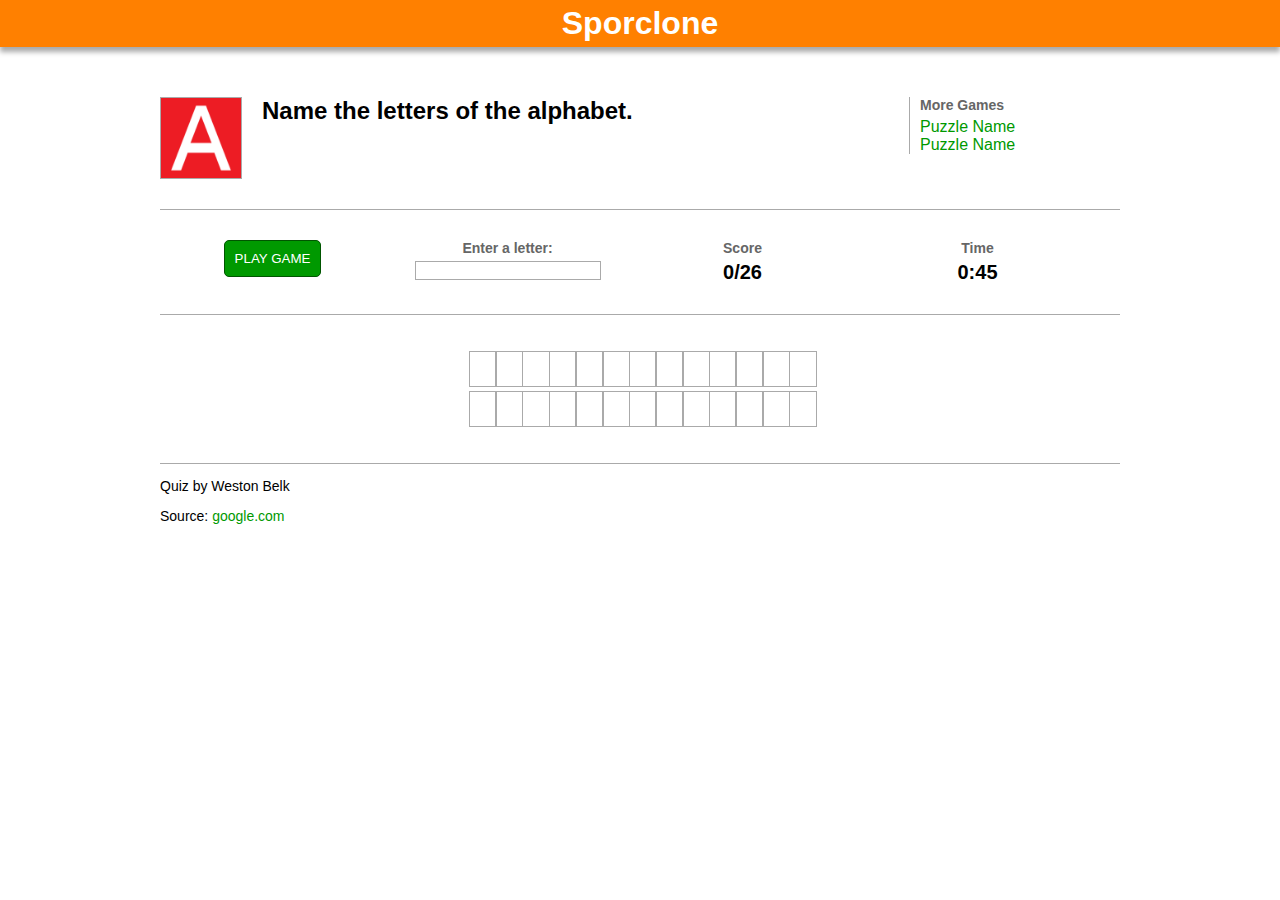
==== Sporclone/alphabet_game.html @ 8f0729cd "Added alphabet game" ====
<!DOCTYPE html>

<!--

In this file, comments are used to identify different parts of the code by letter.
The Sporclone Instructions file will refer to letters when describing the sequence of
steps necessary to create a working Sporclone game. Complete the project according
to the order of the NUMBERED instructions, not the order of the letters.

DO NOT DELETE THE LETTER COMMENTS AFTER YOU COMPLETE STEPS!!!!!

-->

<html>
<head>
<!-- DONE a. -->
<title>Sporclone: Alphabet</title>

<!-- b. -->
<link rel="stylesheet" type="text/css" href="style.css">

<!-- You may optionally style the table in your answers section here. -->
<style>
table {

}

tr {

}

th {

}

td {

}

table span {
    /* applies only to span tags within table */
    border: 1px solid #AAAAAA;
    display: block;

    width: 98%;
    height: 30px;
    line-height: 30px;
    
    margin: 0 auto;
    padding: 2px;
    font-size: 30px;
    text-align: center;

    color: white;
}


img {
    margin: 0 auto;
    padding: 0;
    max-width: 100px;
    display: block;
}
</style>

<script>
/*********** Game configuration ***********/

// c.
var answers = ["a","b","c","d","e","f","g","h","i","j","k","l","m","n","o","p","q","r","s","t","u","v","w","x","y","z"];

// d.
var time_limit = 45; // in seconds
</script>


<!-- e. -->
<script type="text/javascript" src="sporclone.js"></script>

</head>


<!-- f. -->
<body onload="setup()">

<header>
    <h1>Sporclone</h1>
</header>

<div class="frame">
    
    <section>

        <aside>
            <h3>More Games</h3>
            <ul>
            <!-- g. -->
            <li><a href="#">Puzzle Name</a></li>
            <li><a href="#">Puzzle Name</a></li>
            </ul>
        </aside>
        
        <!-- h. -->
        <img class="icon" src="alphabet_images/alphabet_logo.png" alt="quiz logo">

        <!-- i. -->
        <h2>Name the letters of the alphabet.</h2>

    </section>

    <section>
        
        <div class="column">
            <!-- j. -->
            <input id="start" onclick="start()" type="button" value="PLAY GAME">
        </div>

        <div class="column">
            <!-- k. -->
            <h3>Enter a letter:</h3>

            <!-- l.  -->
            <input id="guess" type="text" onkeyup="check()">
        </div>

        <div class="column">
            <h3>Score</h3>
            <span id="score"></span>
        </div>
        
        <div class="column">
            <h3>Time</h3>
            <span id="time"></span>
        </div>

    </section> 
    
    <section>

        <!-- m. -->
        <table>
            <td>
                <table>
                <tr>
                    <td>
                        <span id="answer0">?</span>
                    </td>
                    <td>
                        <span id="answer1">?</span>
                    </td>
                    <td>
                        <span id="answer2">?</span>
                    </td>
                    <td>
                        <span id="answer3">?</span>
                    </td>
                    <td>
                        <span id="answer4">?</span>
                    </td>
                    <td>
                        <span id="answer5">?</span>
                    </td>
                    <td>
                        <span id="answer6">?</span>
                    </td>
                    <td>
                        <span id="answer7">?</span>
                    </td>
                    <td>
                        <span id="answer8">?</span>
                    </td>
                    <td>
                        <span id="answer9">?</span>
                    </td>
                    <td>
                        <span id="answer10">?</span>
                    </td>
                    <td>
                        <span id="answer11">?</span>
                    </td>
                    <td>
                        <span id="answer12">?</span>
                    </td>
                </tr>
                <tr>
                    <td>
                        <span id="answer13">?</span>
                    </td>
                    <td>
                        <span id="answer14">?</span>
                    </td>
                    <td>
                        <span id="answer15">?</span>
                    </td>
                    <td>
                        <span id="answer16">?</span>
                    </td>
                    <td>
                        <span id="answer17">?</span>
                    </td>
                    <td>
                        <span id="answer18">?</span>
                    </td>
                    <td>
                        <span id="answer19">?</span>
                    </td>
                    <td>
                        <span id="answer20">?</span>
                    </td>
                    <td>
                        <span id="answer21">?</span>
                    </td>
                    <td>
                        <span id="answer22">?</span>
                    </td>
                    <td>
                        <span id="answer23">?</span>
                    </td>
                    <td>
                        <span id="answer24">?</span>
                    </td>
                    <td>
                        <span id="answer25">?</span>
                    </td>
                </tr>
                </table>
            </td>
        </table>

    </section>

    <footer>

        <!-- n. -->
        <p>Quiz by Weston Belk</p>
        
        <p>Source: <a href="https://www.google.com/">google.com</a></p>

    </footer>

</div>

</body>
</html>
---- Sporclone/style.css ----
/******* Common Styles - Do not edit! *******/


body {
    font-family: sans-serif;
    margin: 0;
    padding: 0;
}

header {
    background-color: #FF8000;
    box-shadow: 0px 5px 5px #AAAAAA;
    margin-bottom: 20px;
    padding: 5px;
}

div.frame {
    margin: 0 auto 10px auto;
    width: 960px;
}

section {
    clear: both;
    border-bottom: 1px solid #AAAAAA;
    overflow: hidden;
    padding-top: 30px;
    padding-bottom: 30px;
}

aside {
    border-left: 1px solid #AAAAAA;
    float: right;
    padding-left: 10px;
    width: 200px;
}

div.column {
    float: left;
    width: 225px;
    margin-right: 10px;
    text-align: center;
}

footer {

}

h1 {
    color: #FFFFFF;
    margin: 0 auto 0 auto;
    text-align: center;
    width: 960px;
}

h2 {
    margin: 0;
}

h3 {
    color: #666666;
    font-size: 14px;
    margin: 0 0 5px 0;
}

p {
    font-size: 14px;
}

#time, #score {
    font-size: 20px;
    font-weight: bold;
}

img.icon {
    border: 1px solid #AAAAAA;
    float: left;
    height: 80px;
    margin-right: 20px;
    width: 80px;
}

table {
    margin: auto;
}

tr {

}

th {

}

td {
}

ul {
    list-style-type: none;
    margin: 0;
    padding: 0;
}

li {

}

a {
    color: #009900;
    text-decoration: none;
}

a:hover {
    color: #00BB00;
    text-decoration: underline;
}

input[type=button] {
    background-color: #009900;
    border: 1px solid #005500;
    color: #FFFFFF;
    border-radius: 5px;
    padding: 10px;
}

input[type=button]:hover {
    background-color: #00BB00;
}

input[type=text] {
    border: 1px solid #AAAAAA;
    width: 180px;
}
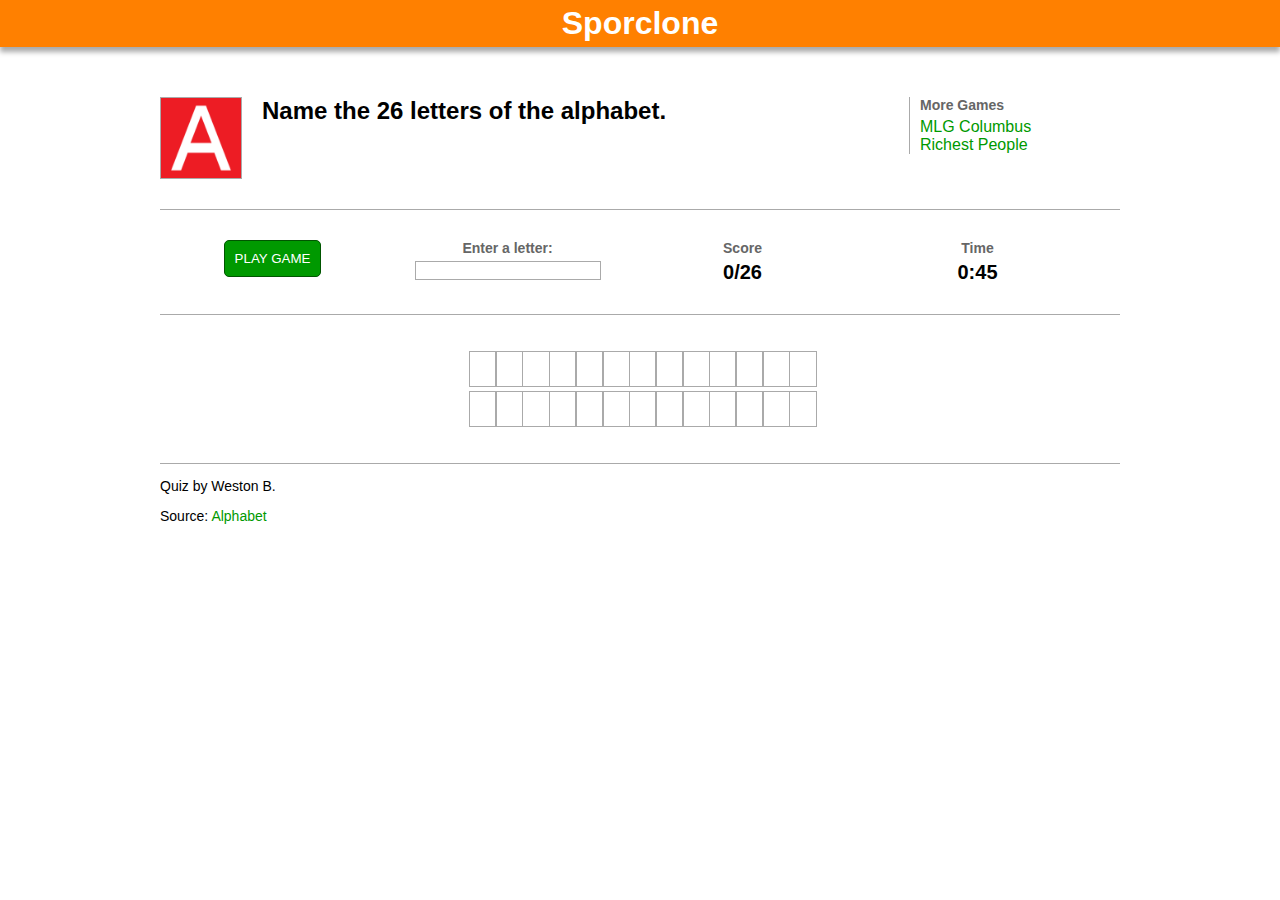
==== commit 621e8f63: "small bugfixes" ====
--- a/Sporclone/alphabet_game.html
+++ b/Sporclone/alphabet_game.html
@@ -95,8 +95,8 @@
             <h3>More Games</h3>
             <ul>
             <!-- g. -->
-            <li><a href="#">Puzzle Name</a></li>
-            <li><a href="#">Puzzle Name</a></li>
+            <li><a href="mlgcolumbus_game.html">MLG Columbus</a></li>
+            <li><a href="networth_game.html">Richest People</a></li>
             </ul>
         </aside>
         
@@ -104,7 +104,7 @@
         <img class="icon" src="alphabet_images/alphabet_logo.png" alt="quiz logo">
 
         <!-- i. -->
-        <h2>Name the letters of the alphabet.</h2>
+        <h2>Name the 26 letters of the alphabet.</h2>
 
     </section>
 
@@ -232,9 +232,9 @@
     <footer>
 
         <!-- n. -->
-        <p>Quiz by Weston Belk</p>
-        
-        <p>Source: <a href="https://www.google.com/">google.com</a></p>
+        <p>Quiz by Weston B.</p>
+        
+        <p>Source: <a href="https://abc.xyz/">Alphabet</a></p>
 
     </footer>
 
